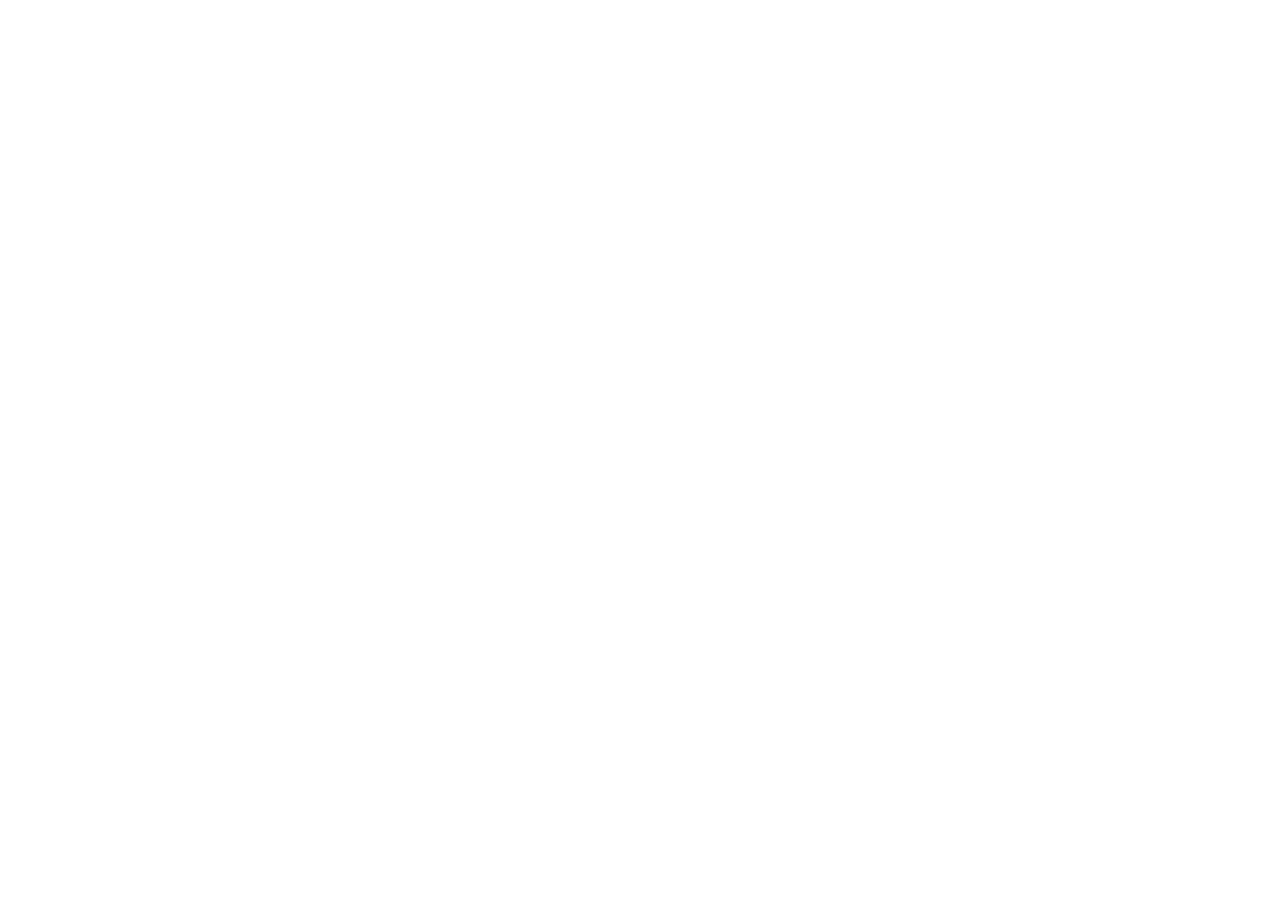
==== pages/contact.html @ 8d72fb20 "add: add html and style home page" ====
<!DOCTYPE html>
<html lang="en">
<head>
   <meta charset="UTF-8">
   <meta http-equiv="X-UA-Compatible" content="IE=edge">
   <meta name="viewport" content="width=device-width, initial-scale=1.0">
   <title>Contact</title>
</head>
<body>
   
</body>
</html>
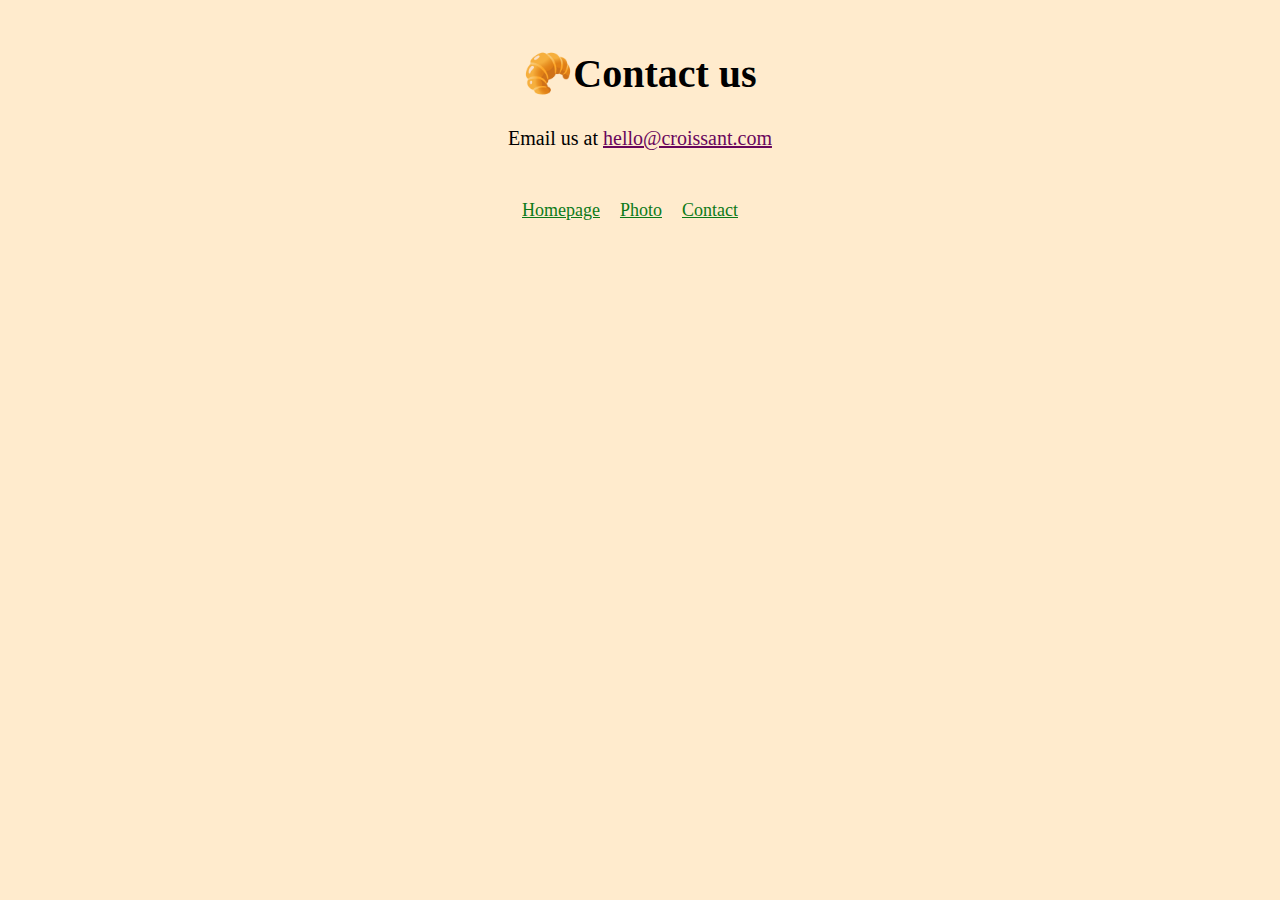
==== commit b9c1076e: "feat: add style and strukture contact and photo pages" ====
--- a/pages/contact.html
+++ b/pages/contact.html
@@ -1,12 +1,26 @@
 <!DOCTYPE html>
 <html lang="en">
-<head>
-   <meta charset="UTF-8">
-   <meta http-equiv="X-UA-Compatible" content="IE=edge">
-   <meta name="viewport" content="width=device-width, initial-scale=1.0">
-   <title>Contact</title>
-</head>
-<body>
-   
-</body>
-</html>+  <head>
+    <meta charset="UTF-8" />
+    <meta http-equiv="X-UA-Compatible" content="IE=edge" />
+    <meta name="viewport" content="width=device-width, initial-scale=1.0" />
+    <link rel="stylesheet" href="../style/style.css" />
+    <title>Contact</title>
+  </head>
+  <body>
+    <h1 class="contact__title">🥐Contact us</h1>
+    <p class="contact__description">
+      Email us at
+      <a href="mailto:hello@croissant.com" class="contact__link"
+        >hello@croissant.com</a
+      >
+    </p>
+    <ul class="navigation">
+      <li><a href="../index.html" class="navigation__link">Homepage</a></li>
+      <li><a href="./photo.html" class="navigation__link">Photo</a></li>
+      <li>
+        <a href="#" class="navigation__link">Contact</a>
+      </li>
+    </ul>
+  </body>
+</html>
--- a/style/style.css
+++ b/style/style.css
@@ -0,0 +1,56 @@
+* {
+  margin: 0;
+  padding: 0;
+  box-sizing: border-box;
+}
+body {
+  background-color: blanchedalmond;
+}
+ul {
+  list-style-type: none;
+}
+.main__title,
+.contact__title,
+.picture__title {
+  padding: 50px 0 30px 0;
+  text-align: center;
+  font-size: 40px;
+}
+.main__description {
+  margin: 0 auto;
+  max-width: 600px;
+  text-align: center;
+  font-size: 18px;
+  line-height: 24px;
+}
+.navigation {
+  padding: 50px 0 0 0;
+  display: flex;
+  justify-content: center;
+}
+.navigation__link {
+  margin-right: 20px;
+  font-size: 18px;
+  color: rgb(12, 122, 25);
+}
+
+/* style contact page */
+.contact__description {
+  text-align: center;
+  font-size: 20px;
+}
+.contact__link {
+  color: rgb(105, 6, 92);
+}
+
+/* style photo page */
+.picture {
+  max-width: max-content;
+  padding: 20px;
+  margin: 20px auto;
+  box-shadow: 3px 3px 3px rgb(175, 159, 159);
+}
+.picture__img {
+  max-width: 100%;
+  border-radius: 10px;
+}
